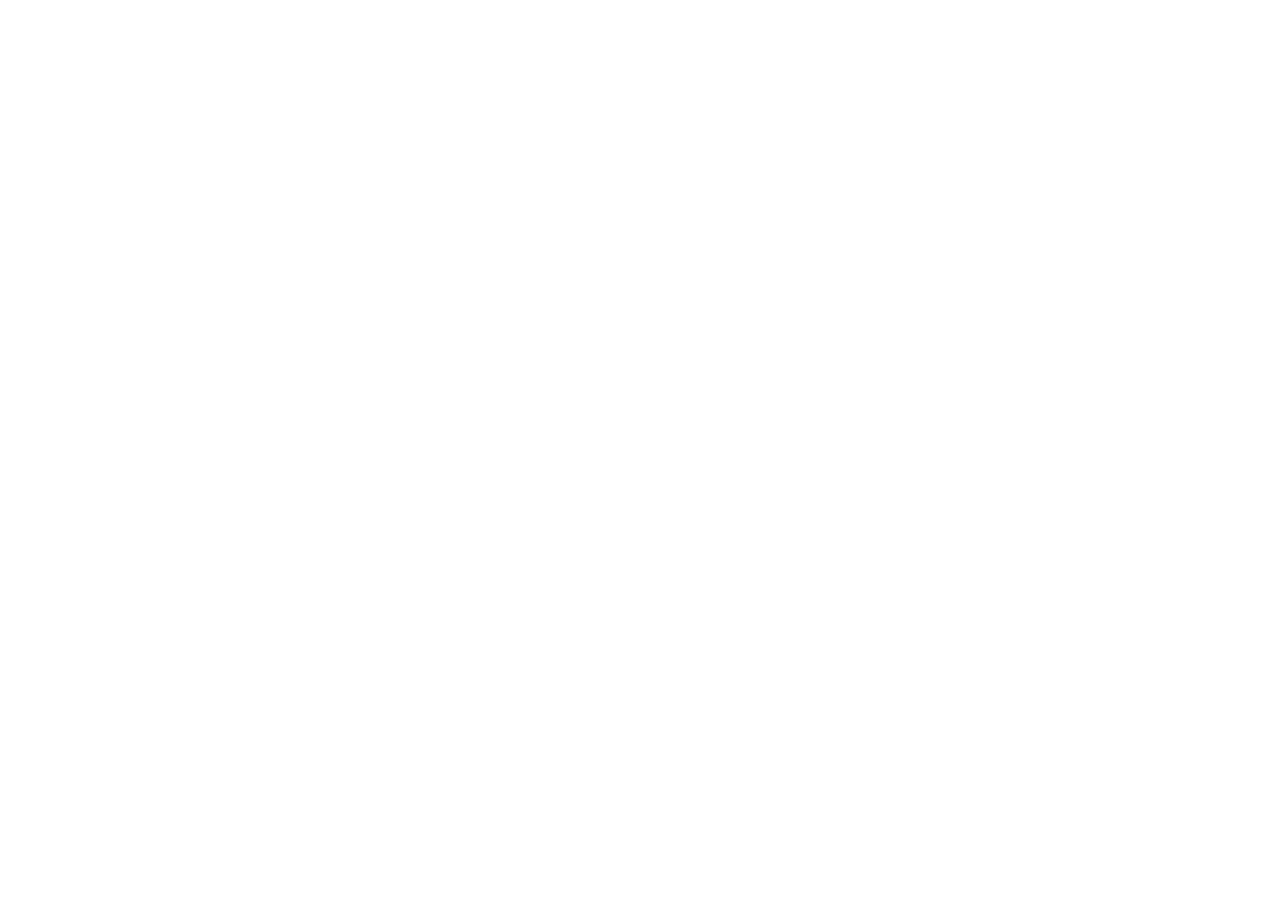
==== final-flower-app/index.html @ 49194efc "Add files via upload" ====
<!doctype html><html lang="en"><head><meta charset="utf-8"/><link rel="icon" href="/favicon.ico"/><meta name="viewport" content="width=device-width,initial-scale=1"/><meta name="theme-color" content="#000000"/><meta name="description" content="Web site created using create-react-app"/><link rel="apple-touch-icon" href="/logo192.png"/><link rel="manifest" href="/manifest.json"/><title>React App</title><link href="/static/css/2.150d169a.chunk.css" rel="stylesheet"><link href="/static/css/main.6dea0f05.chunk.css" rel="stylesheet"></head><body><noscript>You need to enable JavaScript to run this app.</noscript><div id="root"></div><script>!function(e){function r(r){for(var n,i,a=r[0],c=r[1],l=r[2],s=0,p=[];s<a.length;s++)i=a[s],Object.prototype.hasOwnProperty.call(o,i)&&o[i]&&p.push(o[i][0]),o[i]=0;for(n in c)Object.prototype.hasOwnProperty.call(c,n)&&(e[n]=c[n]);for(f&&f(r);p.length;)p.shift()();return u.push.apply(u,l||[]),t()}function t(){for(var e,r=0;r<u.length;r++){for(var t=u[r],n=!0,a=1;a<t.length;a++){var c=t[a];0!==o[c]&&(n=!1)}n&&(u.splice(r--,1),e=i(i.s=t[0]))}return e}var n={},o={1:0},u=[];function i(r){if(n[r])return n[r].exports;var t=n[r]={i:r,l:!1,exports:{}};return e[r].call(t.exports,t,t.exports,i),t.l=!0,t.exports}i.e=function(e){var r=[],t=o[e];if(0!==t)if(t)r.push(t[2]);else{var n=new Promise((function(r,n){t=o[e]=[r,n]}));r.push(t[2]=n);var u,a=document.createElement("script");a.charset="utf-8",a.timeout=120,i.nc&&a.setAttribute("nonce",i.nc),a.src=function(e){return i.p+"static/js/"+({}[e]||e)+"."+{3:"4780447a"}[e]+".chunk.js"}(e);var c=new Error;u=function(r){a.onerror=a.onload=null,clearTimeout(l);var t=o[e];if(0!==t){if(t){var n=r&&("load"===r.type?"missing":r.type),u=r&&r.target&&r.target.src;c.message="Loading chunk "+e+" failed.\n("+n+": "+u+")",c.name="ChunkLoadError",c.type=n,c.request=u,t[1](c)}o[e]=void 0}};var l=setTimeout((function(){u({type:"timeout",target:a})}),12e4);a.onerror=a.onload=u,document.head.appendChild(a)}return Promise.all(r)},i.m=e,i.c=n,i.d=function(e,r,t){i.o(e,r)||Object.defineProperty(e,r,{enumerable:!0,get:t})},i.r=function(e){"undefined"!=typeof Symbol&&Symbol.toStringTag&&Object.defineProperty(e,Symbol.toStringTag,{value:"Module"}),Object.defineProperty(e,"__esModule",{value:!0})},i.t=function(e,r){if(1&r&&(e=i(e)),8&r)return e;if(4&r&&"object"==typeof e&&e&&e.__esModule)return e;var t=Object.create(null);if(i.r(t),Object.defineProperty(t,"default",{enumerable:!0,value:e}),2&r&&"string"!=typeof e)for(var n in e)i.d(t,n,function(r){return e[r]}.bind(null,n));return t},i.n=function(e){var r=e&&e.__esModule?function(){return e.default}:function(){return e};return i.d(r,"a",r),r},i.o=function(e,r){return Object.prototype.hasOwnProperty.call(e,r)},i.p="/",i.oe=function(e){throw console.error(e),e};var a=this["webpackJsonpmy-routing"]=this["webpackJsonpmy-routing"]||[],c=a.push.bind(a);a.push=r,a=a.slice();for(var l=0;l<a.length;l++)r(a[l]);var f=c;t()}([])</script><script src="/static/js/2.5ab77f8d.chunk.js"></script><script src="/static/js/main.6ec55a4f.chunk.js"></script></body></html>
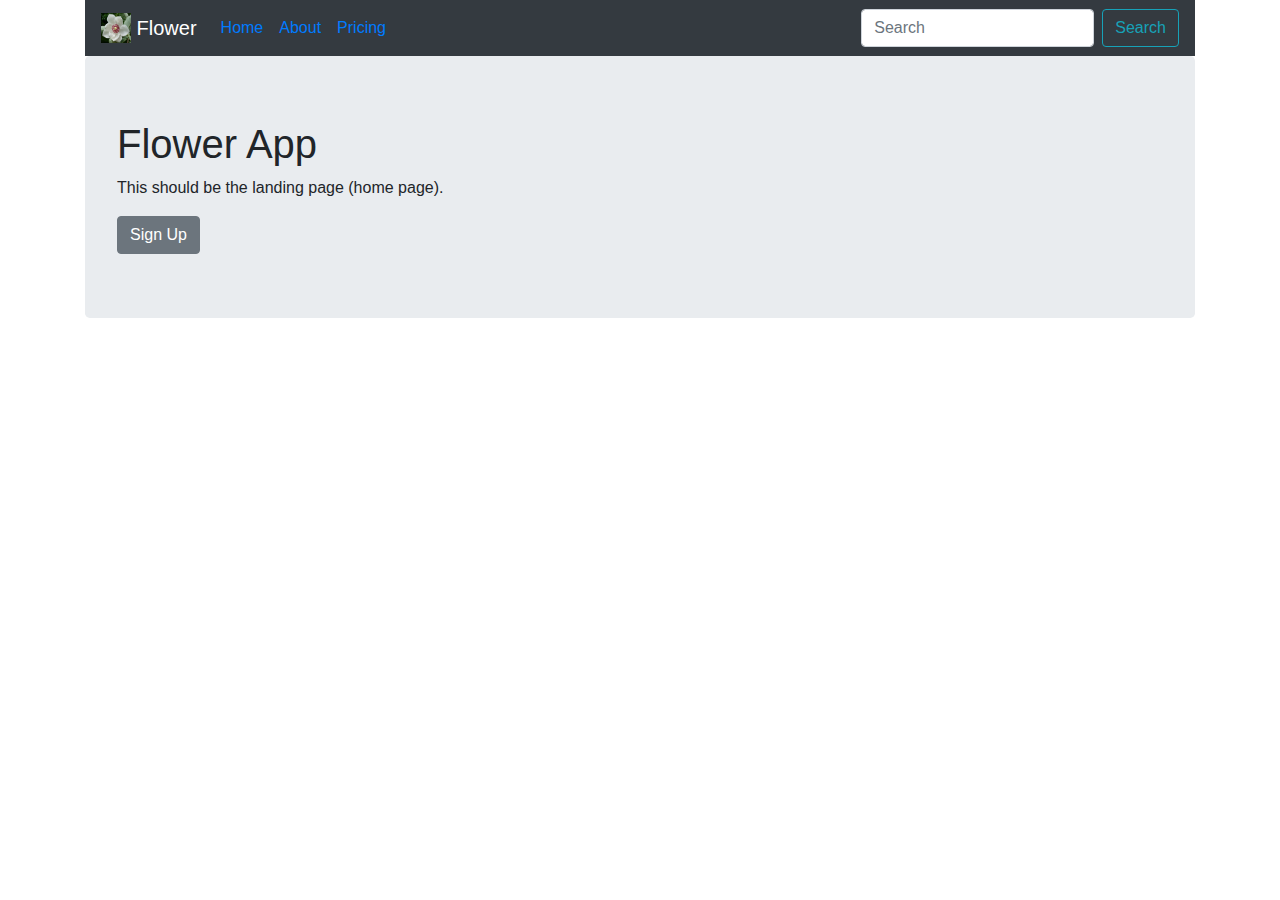
==== commit 5ae0392c: "Add files via upload" ====
--- a/final-flower-app/index.html
+++ b/final-flower-app/index.html
@@ -1 +1 @@
-<!doctype html><html lang="en"><head><meta charset="utf-8"/><link rel="icon" href="/favicon.ico"/><meta name="viewport" content="width=device-width,initial-scale=1"/><meta name="theme-color" content="#000000"/><meta name="description" content="Web site created using create-react-app"/><link rel="apple-touch-icon" href="/logo192.png"/><link rel="manifest" href="/manifest.json"/><title>React App</title><link href="/static/css/2.150d169a.chunk.css" rel="stylesheet"><link href="/static/css/main.6dea0f05.chunk.css" rel="stylesheet"></head><body><noscript>You need to enable JavaScript to run this app.</noscript><div id="root"></div><script>!function(e){function r(r){for(var n,i,a=r[0],c=r[1],l=r[2],s=0,p=[];s<a.length;s++)i=a[s],Object.prototype.hasOwnProperty.call(o,i)&&o[i]&&p.push(o[i][0]),o[i]=0;for(n in c)Object.prototype.hasOwnProperty.call(c,n)&&(e[n]=c[n]);for(f&&f(r);p.length;)p.shift()();return u.push.apply(u,l||[]),t()}function t(){for(var e,r=0;r<u.length;r++){for(var t=u[r],n=!0,a=1;a<t.length;a++){var c=t[a];0!==o[c]&&(n=!1)}n&&(u.splice(r--,1),e=i(i.s=t[0]))}return e}var n={},o={1:0},u=[];function i(r){if(n[r])return n[r].exports;var t=n[r]={i:r,l:!1,exports:{}};return e[r].call(t.exports,t,t.exports,i),t.l=!0,t.exports}i.e=function(e){var r=[],t=o[e];if(0!==t)if(t)r.push(t[2]);else{var n=new Promise((function(r,n){t=o[e]=[r,n]}));r.push(t[2]=n);var u,a=document.createElement("script");a.charset="utf-8",a.timeout=120,i.nc&&a.setAttribute("nonce",i.nc),a.src=function(e){return i.p+"static/js/"+({}[e]||e)+"."+{3:"4780447a"}[e]+".chunk.js"}(e);var c=new Error;u=function(r){a.onerror=a.onload=null,clearTimeout(l);var t=o[e];if(0!==t){if(t){var n=r&&("load"===r.type?"missing":r.type),u=r&&r.target&&r.target.src;c.message="Loading chunk "+e+" failed.\n("+n+": "+u+")",c.name="ChunkLoadError",c.type=n,c.request=u,t[1](c)}o[e]=void 0}};var l=setTimeout((function(){u({type:"timeout",target:a})}),12e4);a.onerror=a.onload=u,document.head.appendChild(a)}return Promise.all(r)},i.m=e,i.c=n,i.d=function(e,r,t){i.o(e,r)||Object.defineProperty(e,r,{enumerable:!0,get:t})},i.r=function(e){"undefined"!=typeof Symbol&&Symbol.toStringTag&&Object.defineProperty(e,Symbol.toStringTag,{value:"Module"}),Object.defineProperty(e,"__esModule",{value:!0})},i.t=function(e,r){if(1&r&&(e=i(e)),8&r)return e;if(4&r&&"object"==typeof e&&e&&e.__esModule)return e;var t=Object.create(null);if(i.r(t),Object.defineProperty(t,"default",{enumerable:!0,value:e}),2&r&&"string"!=typeof e)for(var n in e)i.d(t,n,function(r){return e[r]}.bind(null,n));return t},i.n=function(e){var r=e&&e.__esModule?function(){return e.default}:function(){return e};return i.d(r,"a",r),r},i.o=function(e,r){return Object.prototype.hasOwnProperty.call(e,r)},i.p="/",i.oe=function(e){throw console.error(e),e};var a=this["webpackJsonpmy-routing"]=this["webpackJsonpmy-routing"]||[],c=a.push.bind(a);a.push=r,a=a.slice();for(var l=0;l<a.length;l++)r(a[l]);var f=c;t()}([])</script><script src="/static/js/2.5ab77f8d.chunk.js"></script><script src="/static/js/main.6ec55a4f.chunk.js"></script></body></html>+<!doctype html><html lang="en"><head><meta charset="utf-8"/><link rel="icon" href="/final-flower-app/favicon.ico"/><meta name="viewport" content="width=device-width,initial-scale=1"/><meta name="theme-color" content="#000000"/><meta name="description" content="Web site created using create-react-app"/><link rel="apple-touch-icon" href="/final-flower-app/logo192.png"/><link rel="manifest" href="/final-flower-app/manifest.json"/><title>React App</title><link href="/final-flower-app/static/css/2.150d169a.chunk.css" rel="stylesheet"><link href="/final-flower-app/static/css/main.6dea0f05.chunk.css" rel="stylesheet"></head><body><noscript>You need to enable JavaScript to run this app.</noscript><div id="root"></div><script>!function(e){function r(r){for(var n,i,a=r[0],c=r[1],l=r[2],p=0,s=[];p<a.length;p++)i=a[p],Object.prototype.hasOwnProperty.call(o,i)&&o[i]&&s.push(o[i][0]),o[i]=0;for(n in c)Object.prototype.hasOwnProperty.call(c,n)&&(e[n]=c[n]);for(f&&f(r);s.length;)s.shift()();return u.push.apply(u,l||[]),t()}function t(){for(var e,r=0;r<u.length;r++){for(var t=u[r],n=!0,a=1;a<t.length;a++){var c=t[a];0!==o[c]&&(n=!1)}n&&(u.splice(r--,1),e=i(i.s=t[0]))}return e}var n={},o={1:0},u=[];function i(r){if(n[r])return n[r].exports;var t=n[r]={i:r,l:!1,exports:{}};return e[r].call(t.exports,t,t.exports,i),t.l=!0,t.exports}i.e=function(e){var r=[],t=o[e];if(0!==t)if(t)r.push(t[2]);else{var n=new Promise((function(r,n){t=o[e]=[r,n]}));r.push(t[2]=n);var u,a=document.createElement("script");a.charset="utf-8",a.timeout=120,i.nc&&a.setAttribute("nonce",i.nc),a.src=function(e){return i.p+"static/js/"+({}[e]||e)+"."+{3:"4780447a"}[e]+".chunk.js"}(e);var c=new Error;u=function(r){a.onerror=a.onload=null,clearTimeout(l);var t=o[e];if(0!==t){if(t){var n=r&&("load"===r.type?"missing":r.type),u=r&&r.target&&r.target.src;c.message="Loading chunk "+e+" failed.\n("+n+": "+u+")",c.name="ChunkLoadError",c.type=n,c.request=u,t[1](c)}o[e]=void 0}};var l=setTimeout((function(){u({type:"timeout",target:a})}),12e4);a.onerror=a.onload=u,document.head.appendChild(a)}return Promise.all(r)},i.m=e,i.c=n,i.d=function(e,r,t){i.o(e,r)||Object.defineProperty(e,r,{enumerable:!0,get:t})},i.r=function(e){"undefined"!=typeof Symbol&&Symbol.toStringTag&&Object.defineProperty(e,Symbol.toStringTag,{value:"Module"}),Object.defineProperty(e,"__esModule",{value:!0})},i.t=function(e,r){if(1&r&&(e=i(e)),8&r)return e;if(4&r&&"object"==typeof e&&e&&e.__esModule)return e;var t=Object.create(null);if(i.r(t),Object.defineProperty(t,"default",{enumerable:!0,value:e}),2&r&&"string"!=typeof e)for(var n in e)i.d(t,n,function(r){return e[r]}.bind(null,n));return t},i.n=function(e){var r=e&&e.__esModule?function(){return e.default}:function(){return e};return i.d(r,"a",r),r},i.o=function(e,r){return Object.prototype.hasOwnProperty.call(e,r)},i.p="/final-flower-app/",i.oe=function(e){throw console.error(e),e};var a=this["webpackJsonpmy-routing"]=this["webpackJsonpmy-routing"]||[],c=a.push.bind(a);a.push=r,a=a.slice();for(var l=0;l<a.length;l++)r(a[l]);var f=c;t()}([])</script><script src="/final-flower-app/static/js/2.5ab77f8d.chunk.js"></script><script src="/final-flower-app/static/js/main.36aeb812.chunk.js"></script></body></html>--- a/final-flower-app/static/css/main.6dea0f05.chunk.css
+++ b/final-flower-app/static/css/main.6dea0f05.chunk.css
@@ -0,0 +1,2 @@
+body{margin:0;font-family:-apple-system,BlinkMacSystemFont,"Segoe UI","Roboto","Oxygen","Ubuntu","Cantarell","Fira Sans","Droid Sans","Helvetica Neue",sans-serif;-webkit-font-smoothing:antialiased;-moz-osx-font-smoothing:grayscale}code{font-family:source-code-pro,Menlo,Monaco,Consolas,"Courier New",monospace}
+/*# sourceMappingURL=main.6dea0f05.chunk.css.map */